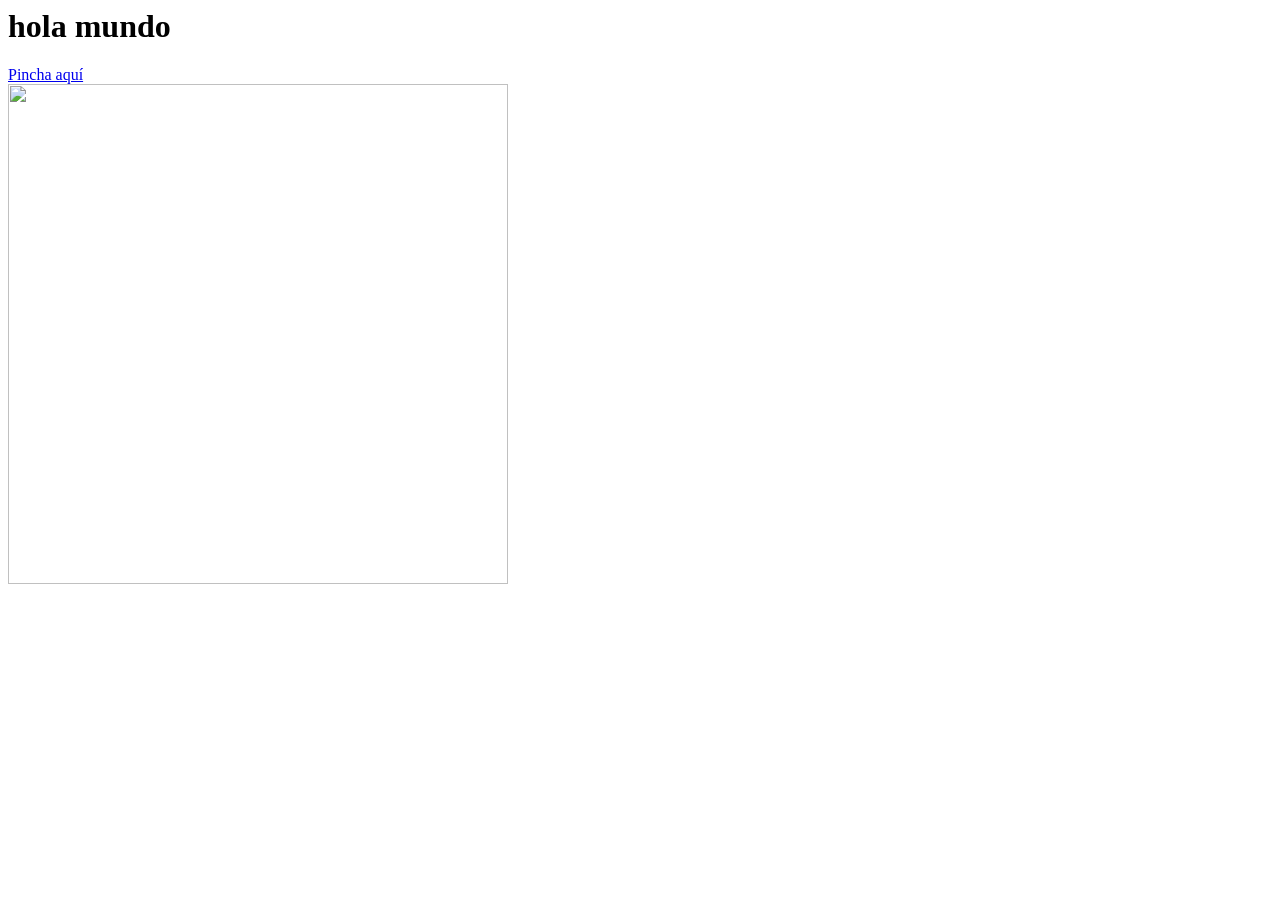
==== holamundo.html @ 8bd2885f "cree un holamundo" ====
<html>
    <head>

    </head>
    <body>

        <h1>hola mundo</h1>
        <a href=" http://colegio.salesianoscoruna.es">Pincha aquí</a> <br>
        <img src="./perrosonriendo.jpg" width="500" heigh="500">

    </body>
</html>
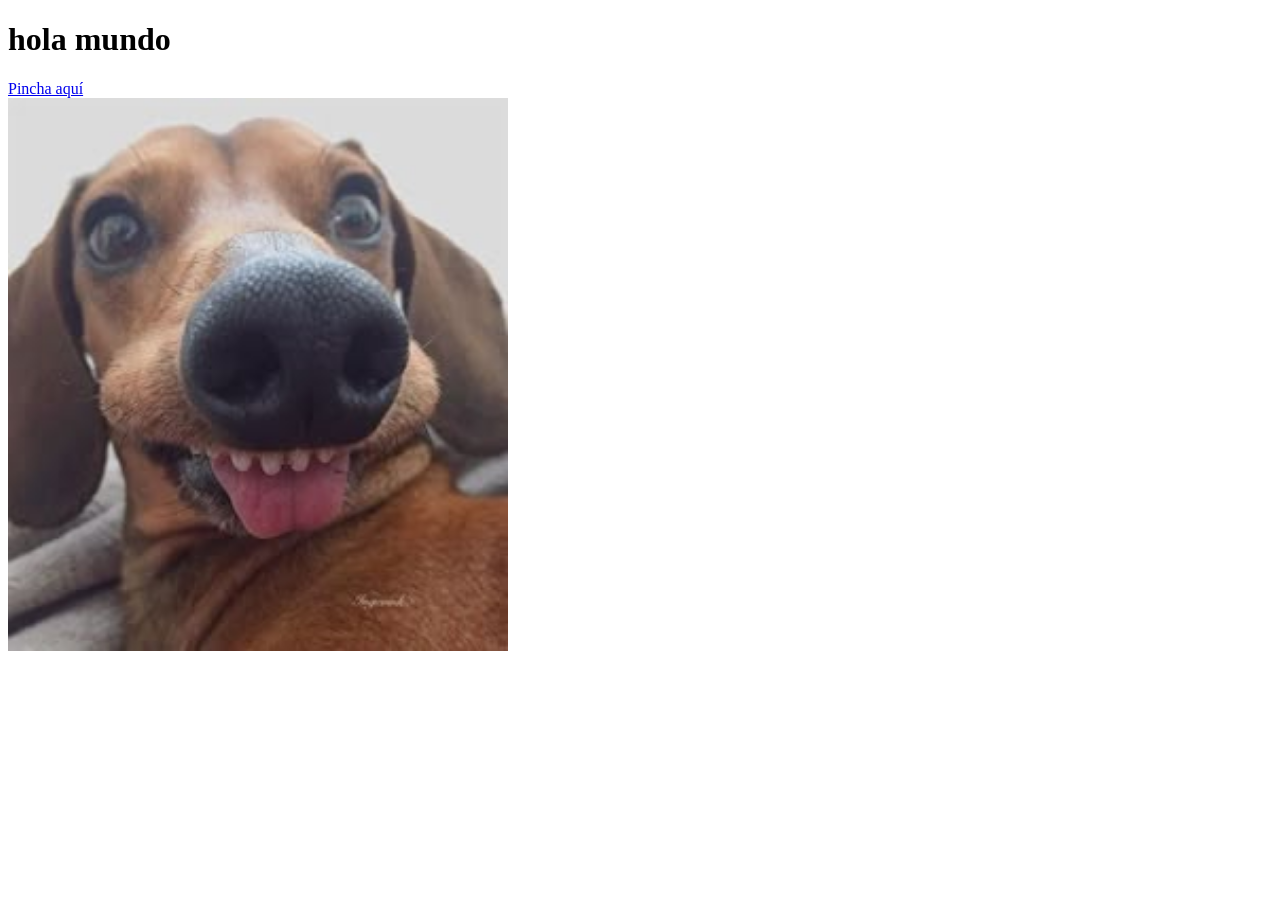
==== commit 08aa4bc0: "terminé de hacer mi primera tabla" ====
--- a/holamundo.html
+++ b/holamundo.html
@@ -1,6 +1,9 @@
-<html>
-    <head>
 
+        <!doctype html>
+        <html lang="es">
+        <head>
+          <meta charset="utf-8">
+          <meta name="viewport" content="width=device-width, initial-scale=1">
     </head>
     <body>
 
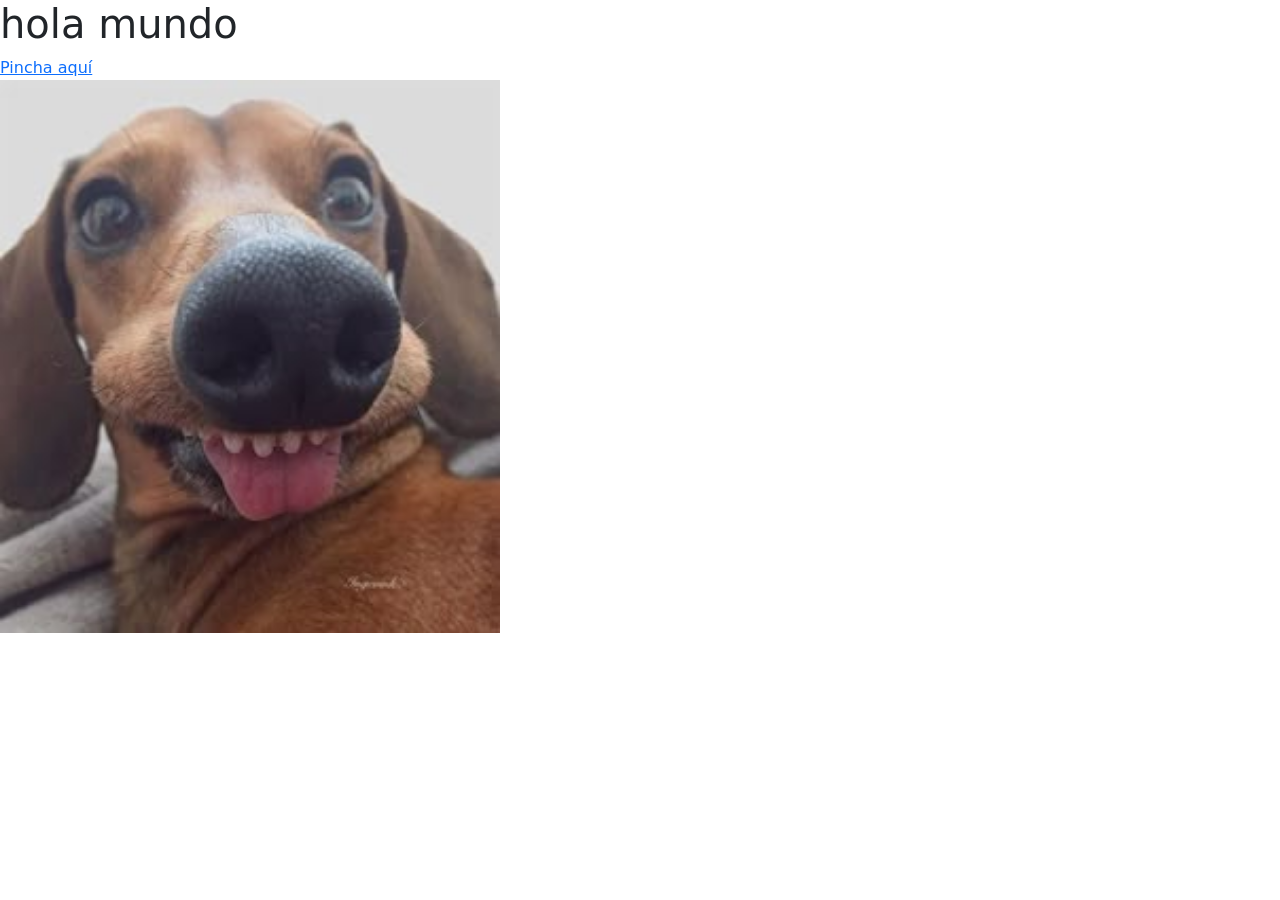
==== commit 29ed87b7: "terminé los botones de la página web y cree la carpeta img" ====
--- a/holamundo.html
+++ b/holamundo.html
@@ -4,12 +4,17 @@
         <head>
           <meta charset="utf-8">
           <meta name="viewport" content="width=device-width, initial-scale=1">
+          <link rel="stylesheet" href="./css/estilos.css">
+      <link href="https://cdn.jsdelivr.net/npm/bootstrap@5.3.8/dist/css/bootstrap.min.css" rel="stylesheet" integrity="sha384-sRIl4kxILFvY47J16cr9ZwB07vP4J8+LH7qKQnuqkuIAvNWLzeN8tE5YBujZqJLB" crossorigin="anonymous">
+    
     </head>
     <body>
 
         <h1>hola mundo</h1>
         <a href=" http://colegio.salesianoscoruna.es">Pincha aquí</a> <br>
-        <img src="./perrosonriendo.jpg" width="500" heigh="500">
+        <img src="./img/perrosonriendo.jpg" width="500" heigh="500">
+
+        <script src="https://cdn.jsdelivr.net/npm/bootstrap@5.3.8/dist/js/bootstrap.bundle.min.js" integrity="sha384-FKyoEForCGlyvwx9Hj09JcYn3nv7wiPVlz7YYwJrWVcXK/BmnVDxM+D2scQbITxI" crossorigin="anonymous"></script>
 
     </body>
 </html>
